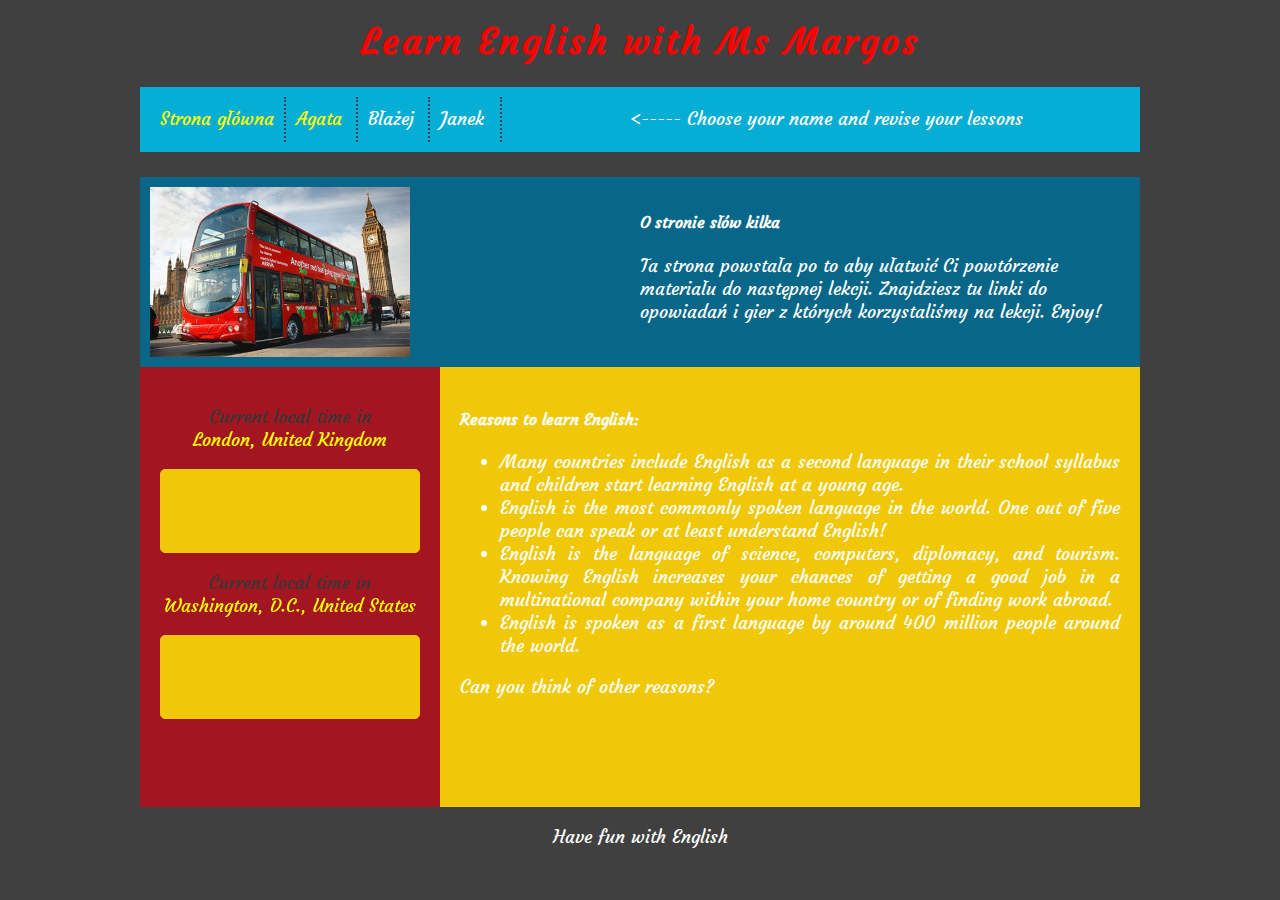
==== index.html @ fb992e6f "first commit" ====
<!DOCTYPE HTML>
<html lang="pl">
	<head>
		<meta charset="utf-8"/>
		<title>Learn English and have fun</title>
		<meta name="description" content="Przed Tobą strona korepetycji języka angielskiego. Wybierz swoje imię i GET TO WORK"/>
		<link rel="stylesheet" href="style.css" type="text/css"/>
		<link href="https://fonts.googleapis.com/css?family=Courgette&amp;subset=latin-ext" rel="stylesheet"> 
	</head>

	<body>
		
		<div id="container">
			<header>
				<h1 id="logo">
					Learn English with Ms Margos
				</h1>
			</header>
			
			<nav>
				<div id="menu">
					<div class="option"><a href="index.html">Strona główna</a></div>
					<div class="option"><a href="./uczniowie/agata.html">Agata</a></div>
					<div class="option">Błażej</div>
					<div class="option">Janek</div>
					<div class="hint"><span>&lt;-----  Choose your name and revise your lessons</span></div>
					<div style="clear:both;"></div>
				</div>
			</nav>
			
			<section>
				<div id="topbar">
					<div id="topbarL">
						<img class="bus-photo" src="doubledecker.jpeg.jpg" alt="Bus photo"/>
					</div>
					<div id="topbarR">
						<h4 id="topbar-header">O stronie słów kilka</h4>
						<p>
							Ta strona powstała po to aby ułatwić Ci powtórzenie materiału do następnej lekcji. 
							Znajdziesz tu linki do opowiadań i gier z których korzystaliśmy na lekcji. Enjoy!
						</p>
					</div>
					<div style="clear:both;"></div>
				</div>
			</section>
			
			<main>
				<div id="main-container">
				<aside>
					<div id="sidebar">
						<div>
							<p>
								<a href="https://www.zeitverschiebung.net/en/city/2643743">
								<span class="clock-header">Current local time in</span>
								<br>London, United Kingdom
								</a>
							</p>
							<div class="clock">
								<iframe class="clock-iframe" 
								src="https://www.zeitverschiebung.net/clock-widget-iframe-v2?language=en&size=small&timezone=Europe%2FLondon">
								</iframe> 
							</div>
						</div>
						<div>
							<p>
								<a href="https://www.zeitverschiebung.net/en/city/4140963">
								<span class="clock-header">Current local time in</span>
								<br>Washington, D.C., United States</a>
							</p>
							<div class="clock">
								<iframe class="clock-iframe" 
								src="https://www.zeitverschiebung.net/clock-widget-iframe-v2?language=en&size=small&timezone=America%2FNew_York">
								</iframe>
							</div>
						</div>
					</div>
				</aside>
				
				<section id="section-content">
					<div id="content">
						<h4>Reasons to learn English:</h4>
						<ul>
							<li>Many countries include English as a second language in their school syllabus and children start 
							learning English at a young age.</li>
							<li>English is the most commonly spoken language in the world. 
							One out of five people can speak or at least understand English!</li>
							<li>English is the language of science,  computers, diplomacy, and tourism. 
							Knowing English increases your chances of getting a good job in a multinational company 
							within your home country or of finding work abroad.</li>
							<li>English is spoken as a first language by around 400 million people around the world.</li>
						</ul>
						<p>Can you think of other reasons?</p>
					</div>
				</section>
				
				<footer>
					<div id="footer">
						<p>Have fun with English</p>
					</div>
				</footer>
			</div>
			</main>
		</div>	
	</body>
</html>
---- style.css ----
body {
	background-color: #404040;
	font-family: 'Courgette', cursive;
	color: white;
}

p,
ul,
label {
	font-size: 18px;
}

h3 {
	font-size: 48px;
	color: red;
}

h1 {
	color: red;
	text-align: center;
}

a {
	color: yellow;
	text-decoration: none;
}

#container {
	width: 1000px;
	margin-left: auto;
	margin-right: auto;
}

#logo {
	color: red;
	margin-top: 20px;
	font-size: 35px;
	letter-spacing: 3px;
	font-weight: 900;
}

#menu {
	background-color: #06AED5;
	margin-top: 20px;
	color: #ffffff;
	padding: 10px;
	margin-bottom: 25px;
}

#topbar {
	background-color: #086788;
	color: white;
	padding: 10px;
	height: 170px;
}

.bus-photo {
	object-fit: contain;
	max-height: 100%;
	width: 100%;
}

#topbarL {
	float: left;
	height: 100%;
}

#topbarR {
	float: right;
	width: 50%;
	margin: 25px 0;
	font-size: 16px;
}

#topbar-header {
	margin-top: 0;
}

#main-container {
	width: 100%;
	display: flex;
	flex-wrap: wrap;
	flex-direction: row;
}

aside {
	width: 30%;
}

#sidebar {
	padding: 20px;
	height: 400px;
	background-color: #A31621;
	text-align: center;
	font-size: 18px;
}

.clock-header {
	color: rgb(56, 54, 54);
}

.clock-iframe {
	width: 100%;
	height: 115px;
	border: none;
}

#section-content {
	width: 70%;
}

#content {
	padding: 20px;
	background-color: #F0C808;
	height: 400px;
	text-align: justify;
	overflow-y: scroll;
}

footer {
	clear:both;
	height: 10%;
	width: 100%;
	text-align: center;
}

.option {
	float: left;
	min-width: 50px;
	height: 25px;
	font-size: 18px;
	padding: 10px;
	border-right: 2px dotted #444444;
}

.hint {
	float: right;
	width: 50%;
	height: 25px;
	font-size: 18px;
	padding: 10px;
}

.option:hover {
	background-color: #000000;
	cursor: pointer;
}
.optionL {
	font-size: 18px;
	height: 25px;
	padding: 10px;
	border-bottom: 2px dotted #444444;
}
.optionL:hover {
	background-color: #f36742;
	color: white;
	cursor: pointer;
}	
	
.bigtitle {
	font-size: 32px;
	font-weight: 900;
	letter-spacing: 2px;
}

.dottedline {
	height: 5px;
	margin-top: 15px;
	margin-bottom: 20px;
	border-bottom: 2px dotted #444444;
}

.clock {
	background-color: #F0C808;
	height: 82px;
	border: #F0C808 0.1px solid;
	border-radius: 5px;
}

.wrap-collabsible {
	margin-bottom: 10px;
  }
  
  input[type='checkbox'] {
	display: none;
  }
  
  .lbl-toggle {
	display: block;
  
	font-weight: bold;
	font-family: monospace;
	font-size: 1.2rem;
	text-transform: uppercase;
	text-align: center;
  
	padding: 1rem;
  
	color: #A77B0E;
	background: #FAE042;
  
	cursor: pointer;
  
	border-radius: 7px;
	transition: all 0.25s ease-out;
  }
  
  .lbl-toggle:hover {
	color: #7C5A0B;
  }
  
  .lbl-toggle::before {
	content: ' ';
	display: inline-block;
  
	border-top: 5px solid transparent;
	border-bottom: 5px solid transparent;
	border-left: 5px solid currentColor;
	vertical-align: middle;
	margin-right: .7rem;
	transform: translateY(-2px);
  
	transition: transform .2s ease-out;
  }
  
  .toggle:checked + .lbl-toggle::before {
	transform: rotate(90deg) translateX(-3px);
  }
  
  .collapsible-content {
	max-height: 0px;
	overflow: hidden;
	transition: max-height .25s ease-in-out;
  }
  
  .toggle:checked + .lbl-toggle + .collapsible-content {
	max-height: 500px;
  }
  
  .toggle:checked + .lbl-toggle {
	border-bottom-right-radius: 0;
	border-bottom-left-radius: 0;
  }
  
  .collapsible-content .content-inner {
	background: rgba(250, 224, 66, .2);
	border-bottom: 1px solid rgba(250, 224, 66, .45);
	border-bottom-left-radius: 7px;
	border-bottom-right-radius: 7px;
	padding: .5rem 1rem;
	margin-bottom: 10px;
  }

  .video-iframe {
	width: 560px;
	height: 315px;
	border: none;
  }
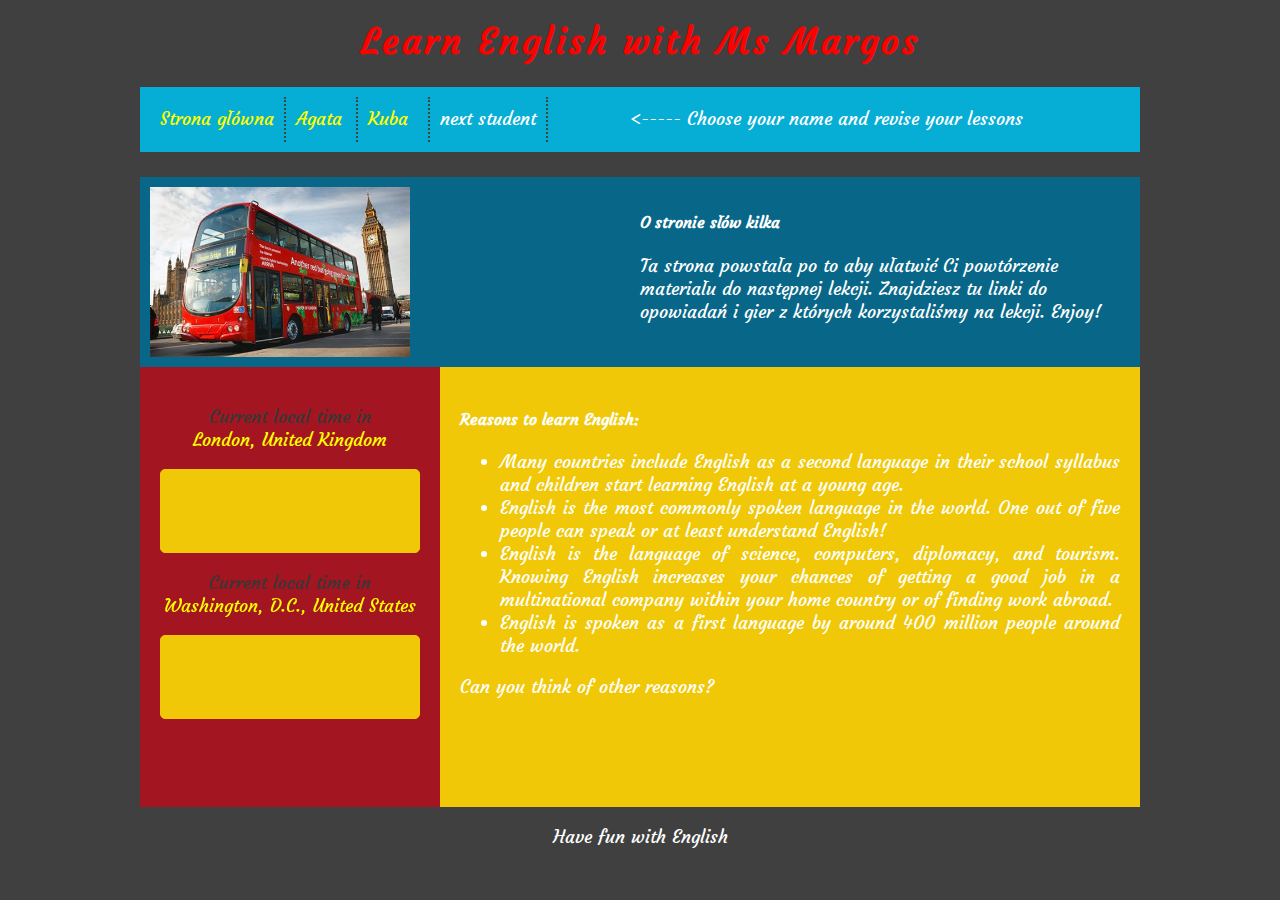
==== commit 287db048: "Updated content" ====
--- a/index.html
+++ b/index.html
@@ -21,8 +21,8 @@
 				<div id="menu">
 					<div class="option"><a href="index.html">Strona główna</a></div>
 					<div class="option"><a href="./uczniowie/agata.html">Agata</a></div>
-					<div class="option">Błażej</div>
-					<div class="option">Janek</div>
+					<div class="option"><a href="./uczniowie/kuba.html">Kuba</a></div>
+					<div class="option">next student</div>
 					<div class="hint"><span>&lt;-----  Choose your name and revise your lessons</span></div>
 					<div style="clear:both;"></div>
 				</div>
